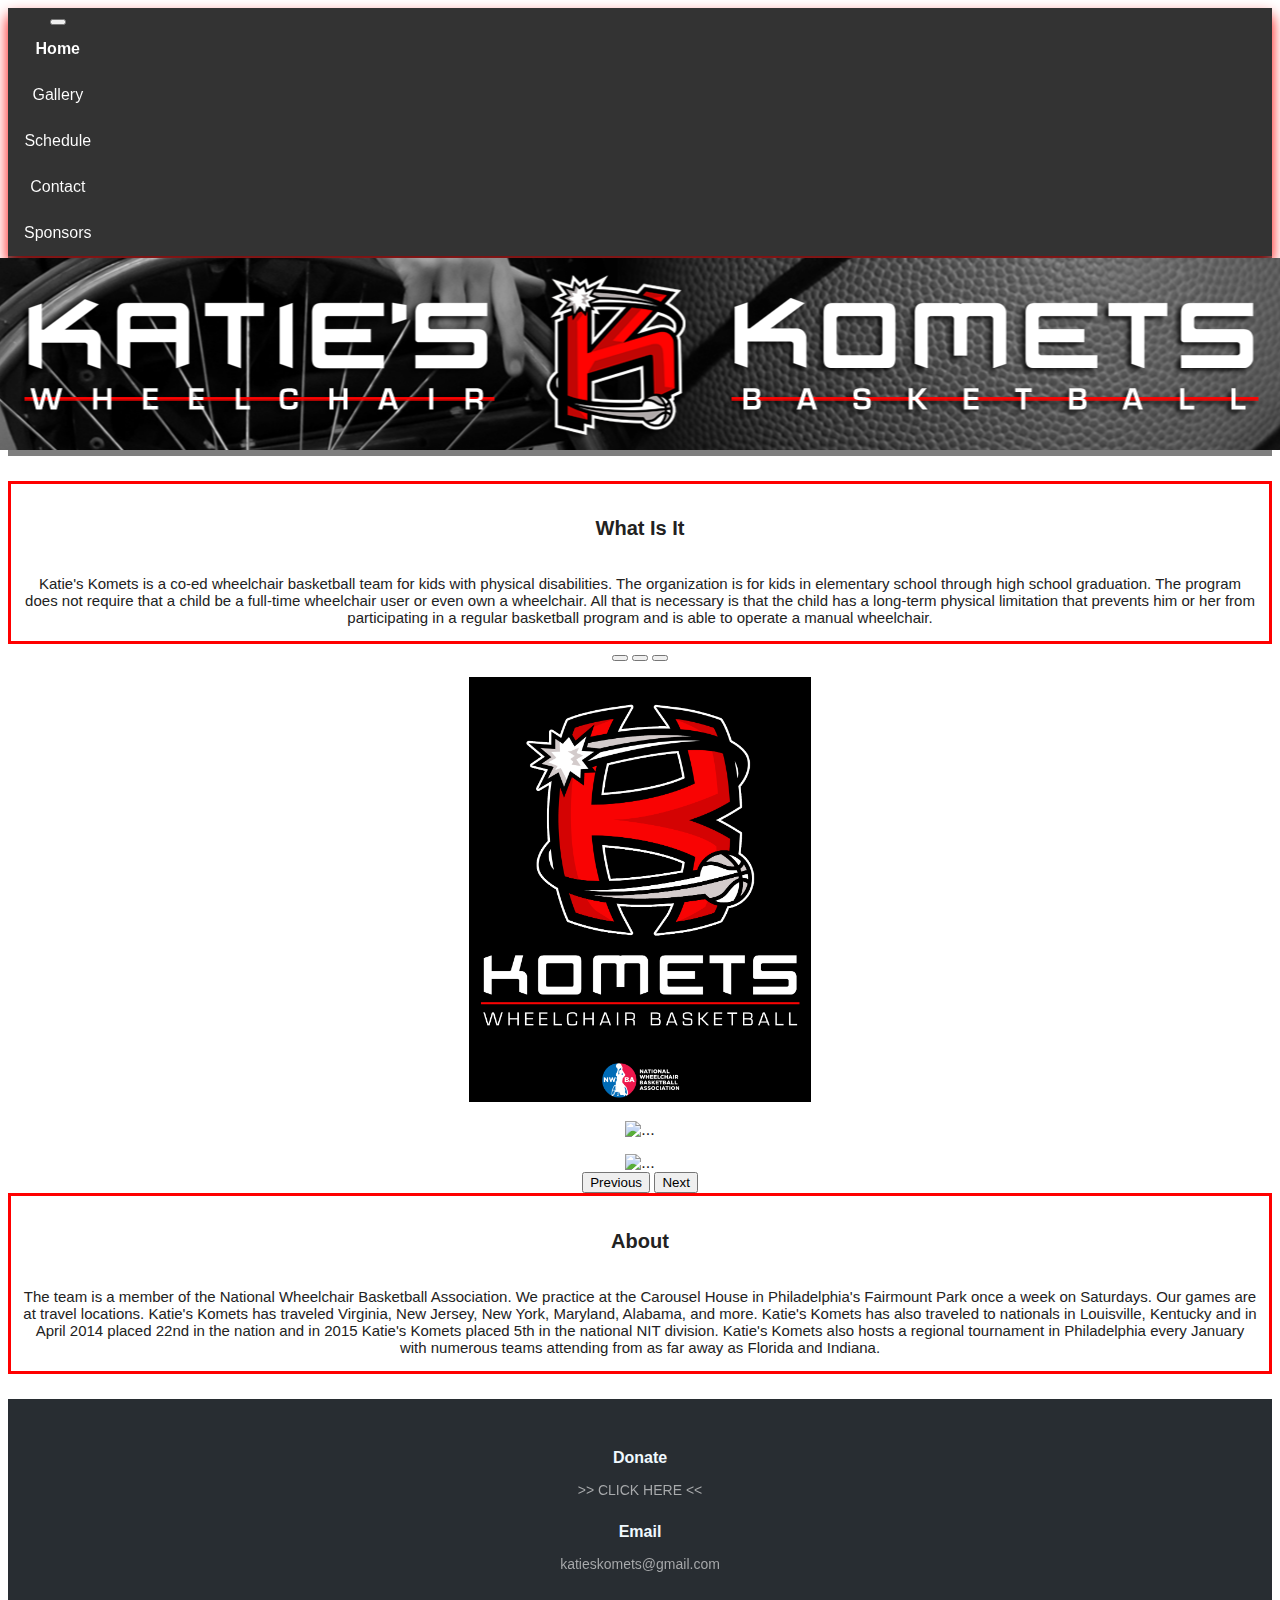
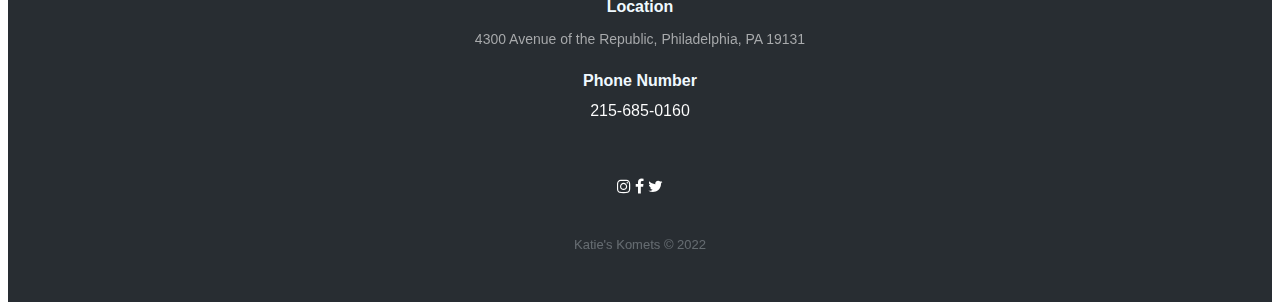
==== index.html @ c51ce481 "Add files via upload" ====
<!-- <img src="img/the full name of the actual img"> -->
<!DOCTYPE html>
<html lang="en">

<head>
  <meta charset="UTF-8" />
  <meta name="viewport" content="width=device-width, initial-scale=1.0" />
  <meta http-equiv="X-UA-Compatible" content="ie=edge" />
  <link rel="stylesheet" href="style.css" />
  <link href="https://cdn.jsdelivr.net/npm/bootstrap@5.0.2/dist/css/bootstrap.min.css" rel="stylesheet" integrity="sha384-EVSTQN3/azprG1Anm3QDgpJLIm9Nao0Yz1ztcQTwFspd3yD65VohhpuuCOmLASjC" crossorigin="anonymous" />
<link rel="stylesheet" href="https://cdnjs.cloudflare.com/ajax/libs/font-awesome/4.7.0/css/font-awesome.min.css">
  <title>mock up site</title>
</head>

<body>
  <nav class="navbar navbar-expand-lg navbar-dark bg-dark sticky-top">
    <div class="container-fluid">
      <button class="navbar-toggler" type="button" data-bs-toggle="collapse" data-bs-target="#navbarNavDropdown" aria-controls="navbarNavDropdown" aria-expanded="false" aria-label="Toggle navigation">
        <span class="navbar-toggler-icon"></span>
      </button>
      <div class="collapse navbar-collapse justify-content-center" id="navbarNavDropdown">
        <ul class="navbar-nav">
          <li class="nav-item">
            <a class="nav-link active" aria-current="page" href="#">Home</a>
          </li>
          <li class="nav-item">
            <a class="nav-link" href="team.html">Gallery</a>
          </li>
          <li class="nav-item">
            <a class="nav-link" href="schedule.html">Schedule</a>
          </li>
          <li class="nav-item">
            <a class="nav-link" href="contact.html">Contact</a>
          </li>
          <li class="nav-item">
            <a class="nav-link" href="sponsors.html">Sponsors</a>
          </li>
        </ul>
      </div>
    </div>
  </nav>
  <!-- banner -->
  <div class="hero-image">
    <div class="hero-text">
      <img src="img\webanner.png" alt="">
    </div>
  </div>
  <!--  -->
  <div class="container sponsorparagraph">
    <div class="row">
      <div class="col-sm phome">
        <h1>What Is It</h1>
        <p class="textpadding">Katie's Komets is a co-ed wheelchair basketball team for kids with physical disabilities. The organization is for kids in elementary school through high school graduation. The program does not require that a child be a full-time wheelchair
          user or even own a wheelchair. All that is necessary is that the child has a long-term physical limitation that prevents him or her from participating in a regular basketball program and is able to operate a manual wheelchair.</p>    </div>
      <div class="col-sm">
        <div id="carouselExampleIndicators" class="carousel slide" data-bs-ride="carousel">
          <div class="carousel-indicators">
            <button type="button" data-bs-target="#carouselExampleIndicators" data-bs-slide-to="0" class="active" aria-current="true" aria-label="Slide 1"></button>
            <button type="button" data-bs-target="#carouselExampleIndicators" data-bs-slide-to="1" aria-label="Slide 2"></button>
            <button type="button" data-bs-target="#carouselExampleIndicators" data-bs-slide-to="2" aria-label="Slide 3"></button>
          </div>
          <div class="carousel-inner">
            <div class="carousel-item active">
              <img src="img\KOMETS WHEELCHAIR BBALL PROMO copy.png" class="  carousel-limit" alt="..." />
            </div>
            <div class="carousel-item">
              <img src="https://www.katieskomets.org/images/komets.jpg" class="  carousel-limit" alt="..." />
            </div>
            <div class="carousel-item">
              <img src="https://cdn1.sportngin.com/attachments/logo_graphic/7b3e-152444155/NWBA_logo_large.png" class="  carousel-limit" alt="..." />
            </div>
          </div>
          <button class="carousel-control-prev" type="button" data-bs-target="#carouselExampleIndicators" data-bs-slide="prev">
            <span class="carousel-control-prev-icon" aria-hidden="true"></span>
            <span class="visually-hidden">Previous</span>
          </button>
          <button class="carousel-control-next" type="button" data-bs-target="#carouselExampleIndicators" data-bs-slide="next">
            <span class="carousel-control-next-icon" aria-hidden="true"></span>
            <span class="visually-hidden">Next</span>
          </button>
        </div>
      </div>
      <div class="col-sm phome">
        <h1>About</h1>
        <p class="textpadding">The team is a member of the National Wheelchair Basketball Association. We practice at the Carousel House in Philadelphia's Fairmount Park once a week on Saturdays. Our games are at travel locations. Katie's Komets has traveled Virginia,
          New Jersey, New York, Maryland, Alabama, and more. Katie's Komets has also traveled to nationals in Louisville, Kentucky and in April 2014 placed 22nd in the nation and in 2015 Katie's Komets placed 5th in the national NIT division. Katie's
          Komets also hosts a regional tournament in Philadelphia every January with numerous teams attending from as far away as Florida and Indiana.</p>
      </div>
    </div>
  </div>

    <!-- Footer -->
    <div class="footer-dark">
      <footer>
        <div class="container">
          <div class="row">
            <div class="col-sm-6 col-md-3 item">
              <h3>Donate</h3>
              <ul>
                <li><a href="donate.html"> >> CLICK HERE << </a>
                </li>
              </ul>
            </div>
            <br>
            <div class="col-sm-6 col-md-3 item">
              <h3>Email</h3>
              <ul>
                <li><a href="#">katieskomets@gmail.com</a></li>
              </ul>
            </div>
            <br>
            <div class="col-sm-6 col-md-3 item">
              <h3>Location</h3>
              <ul>
                <li><a href="https://www.google.com/maps/place/4300+Avenue+of+the+Republic,+Philadelphia,+PA+19131/@39.9791417,-75.2130364,17z/data=!3m1!4b1!4m5!3m4!1s0x89c6c711d8dbfe51:0xa04239d764087bd8!8m2!3d39.9791417!4d-75.2130364">4300 Avenue of
                    the Republic, Philadelphia, PA 19131</a></li>
              </ul>
            </div>
            <br>
            <div class="col-sm-6 col-md-3 item text">
              <h3>Phone Number</h3>
              <a href="tel:215-685-0160p215">215-685-0160</a>
            </div>
          </div>
          <br>
          <a class="btn btn-outline-light btn-social mx-1" href="#!"><i class="fa fa-instagram"></i></a>
          <a class="btn btn-outline-light btn-social mx-1" href="https://www.facebook.com/KatiesKomets/"><i class="fa fa-facebook"></i></a>
          <a class="btn btn-outline-light btn-social mx-1" href="https://twitter.com/KatieskometsPA"><i class="fa fa-twitter"></i></a>

          <p class="copyright">Katie's Komets © 2022</p>
        </div>
      </footer>
    </div>
  <script src="https://cdn.jsdelivr.net/npm/bootstrap@5.0.2/dist/js/bootstrap.bundle.min.js" integrity="sha384-MrcW6ZMFYlzcLA8Nl+NtUVF0sA7MsXsP1UyJoMp4YLEuNSfAP+JcXn/tWtIaxVXM" crossorigin="anonymous">
    $('.options').carousel({
      interval: 20
    })
  </script>
</body>


</html>
---- style.css ----
body, html {
  height: 100%;
}

/* The hero image */
.hero-image {
  /* Use "linear-gradient" to add a darken background effect to the image (photographer.jpg). This will make the text easier to read */
  background-image: linear-gradient(rgba(0, 0, 0, 0.5), rgba(0, 0, 0, 0.5)), url("photographer.jpg");
  /* Set a specific height */

  /* Position and center the image to scale nicely on all screens */
  background-position: center;
  background-repeat: no-repeat;
  background-size: cover;
  position: relative;
  height: 200px;
}

/* Place text in the middle of the image */
.hero-text {
  text-align: center;
  position: absolute;
  top: 50%;
  left: 50%;
  transform: translate(-50%, -50%);
  color: white;
}

.content {
  max-width: 500px;
  margin: auto;
}

.navbar {
  background-color: #333;
  box-shadow: 0 8px 14px 0 red;
  position: sticky;
  display: flex;
}

.navbar a {
  font-size: 16px;
  color: black;
  text-align: center;
  padding: 14px 16px;
  text-decoration: none;
}

.navbar a.active {
  font-weight: bold;
  color: white;
}

.navbar a:hover {
  color: red;
}

nav {
  box-shadow: 0 2px 4px 0 rgba(0,0,0,.2);
}

body {
  text-align: center;
  background-color: rgba(0,0,0,.2);
}



ul {
  list-style-type: none;
  margin: 0;
  padding: 0;
}

html {
  font-size: 62.5%;
}

body {
  font-size: 1.6rem;
  font-family: "Source Sans Pro", sans-serif;
  color: #222222;
  background-color: white;
}

a {
  color: #a2b9b2;
  text-decoration: none;
}

.sponsorimage {
  width: 320px;
  height: 220px;
  border-style: solid;
  border-width: 5px;
  border-color: black;
}

/* CSS for carousel **/
.sponsorparagraph {
  padding-top: 25px;
  padding-bottom: 25px;
}
.textpadding{
  font-size: 15px;
  padding-top: 20px;
  padding-left: 10px;
  padding-right:10px;
}
.carousel-limit {
  height: 425px;
  width: inherit;
  margin-top: 15px;
}

.phome {
  padding-top: 20px;
  border-style: solid;
  border-width: 3px;
  border-color: red;
  font-size: 10px;
}
.paddingfooter{
  padding-top: 20px;
}
/* CSS for footer **/
.footer-dark {
  padding:50px 0;
  color:#f0f9ff;
  background-color:#282d32;
  text-align: center;
}

.footer-dark h3 {
  margin-top:0;
  margin-bottom:12px;
  font-weight:bold;
  font-size:16px;
}

.footer-dark ul {
  padding:0;
  list-style:none;
  line-height:1.6;
  font-size:14px;
  margin-bottom:0;
}
.pcarousel{
  padding-top: 20px;
}
.footer-dark ul a {
  color:inherit;
  text-decoration:none;
  opacity:0.6;
}

.footer-dark ul a:hover {
  opacity:0.8;
}

@media (max-width:767px) {
  .footer-dark .item:not(.social) {
    text-align:center;
    padding-bottom:20px;
  }
}

.footer-dark .item.text {
  margin-bottom:36px;
}

@media (max-width:767px) {
  .footer-dark .item.text {
    margin-bottom:0;
  }
}

.footer-dark .item.text p {
  opacity:0.6;
  margin-bottom:0;
}

.footer-dark .item.social {
  text-align:center;
}

@media (max-width:991px) {
  .footer-dark .item.social {
    text-align:center;
    margin-top:20px;
  }
}

.footer-dark .item.social > a {
  font-size:20px;
  width:36px;
  height:36px;
  line-height:36px;
  display:inline-block;
  text-align:center;
  border-radius:50%;
  box-shadow:0 0 0 1px rgba(255,255,255,0.4);
  margin:0 8px;
  color:#fff;
  opacity:0.75;
}

.footer-dark .item.social > a:hover {
  opacity:0.9;
}

.footer-dark .copyright {
  text-align:center;
  padding-top:24px;
  opacity:0.3;
  font-size:13px;
  margin-bottom:0;
}
/* Navbar animation */
a {
	 background-image: linear-gradient(to right, white, red 50%, white 50%);
	 background-size: 200% 100%;
	 background-position: -100%;
	 display: inline-block;
	 padding-bottom: 4px;
	 position: relative;
	 -webkit-background-clip: text;
	 -webkit-text-fill-color: transparent;
	 transition: all 0.3s ease-in-out;
}

 a:hover {
	 background-position: 0;
}
 a:hover::before {
	 width: 100%;
}
/* contact form begins here */
#contact {
	text-align:center;
	padding:3% 0% 0% 2%;
}
.contact-sec-1 {
	text-align:left;
}
.contact-sec-1 h4 {
	font-weight:bold;
}
.contact-sec-1 ul.contact-form li i.fa {
	color:#666;
	float:left;
	margin-right:10px;
}
.contact-sec-1 ul.contact-form li h6 {
	font-size:14px;
	color:#666;
	margin:0;
}
.contact-sec-1 ul {
	padding:0;
	position: relative;
	top: 20px;
}
.contact-sec-1 ul li {
	display:block;
	padding-bottom: 30px;
}
.contact-sec-1 ul li a {
	color:#666;
}
.contact-sec-1 ul li a:hover {
	color:#e73131;
	-webkit-transition-duration: 0.3s;
	-moz-transition-duration: 0.3s;
	-ms-transition-duration: 0.3s;
	-o-transition-duration: 0.3s;
	transition-duration: 0.3s;
}
label {
	font-size:15px;
	font-weight:normal;
	float:left;
	margin:0px 0px 20px 0px;
}
.form-group {
	margin-bottom: 30px;
}
textarea.form-control {
	min-height: 120px;
	resize: none;
}
.form-control {
	border: 1px solid #ccc;
	height: 35px;
	border-radius: 0;
	box-shadow: none;
}
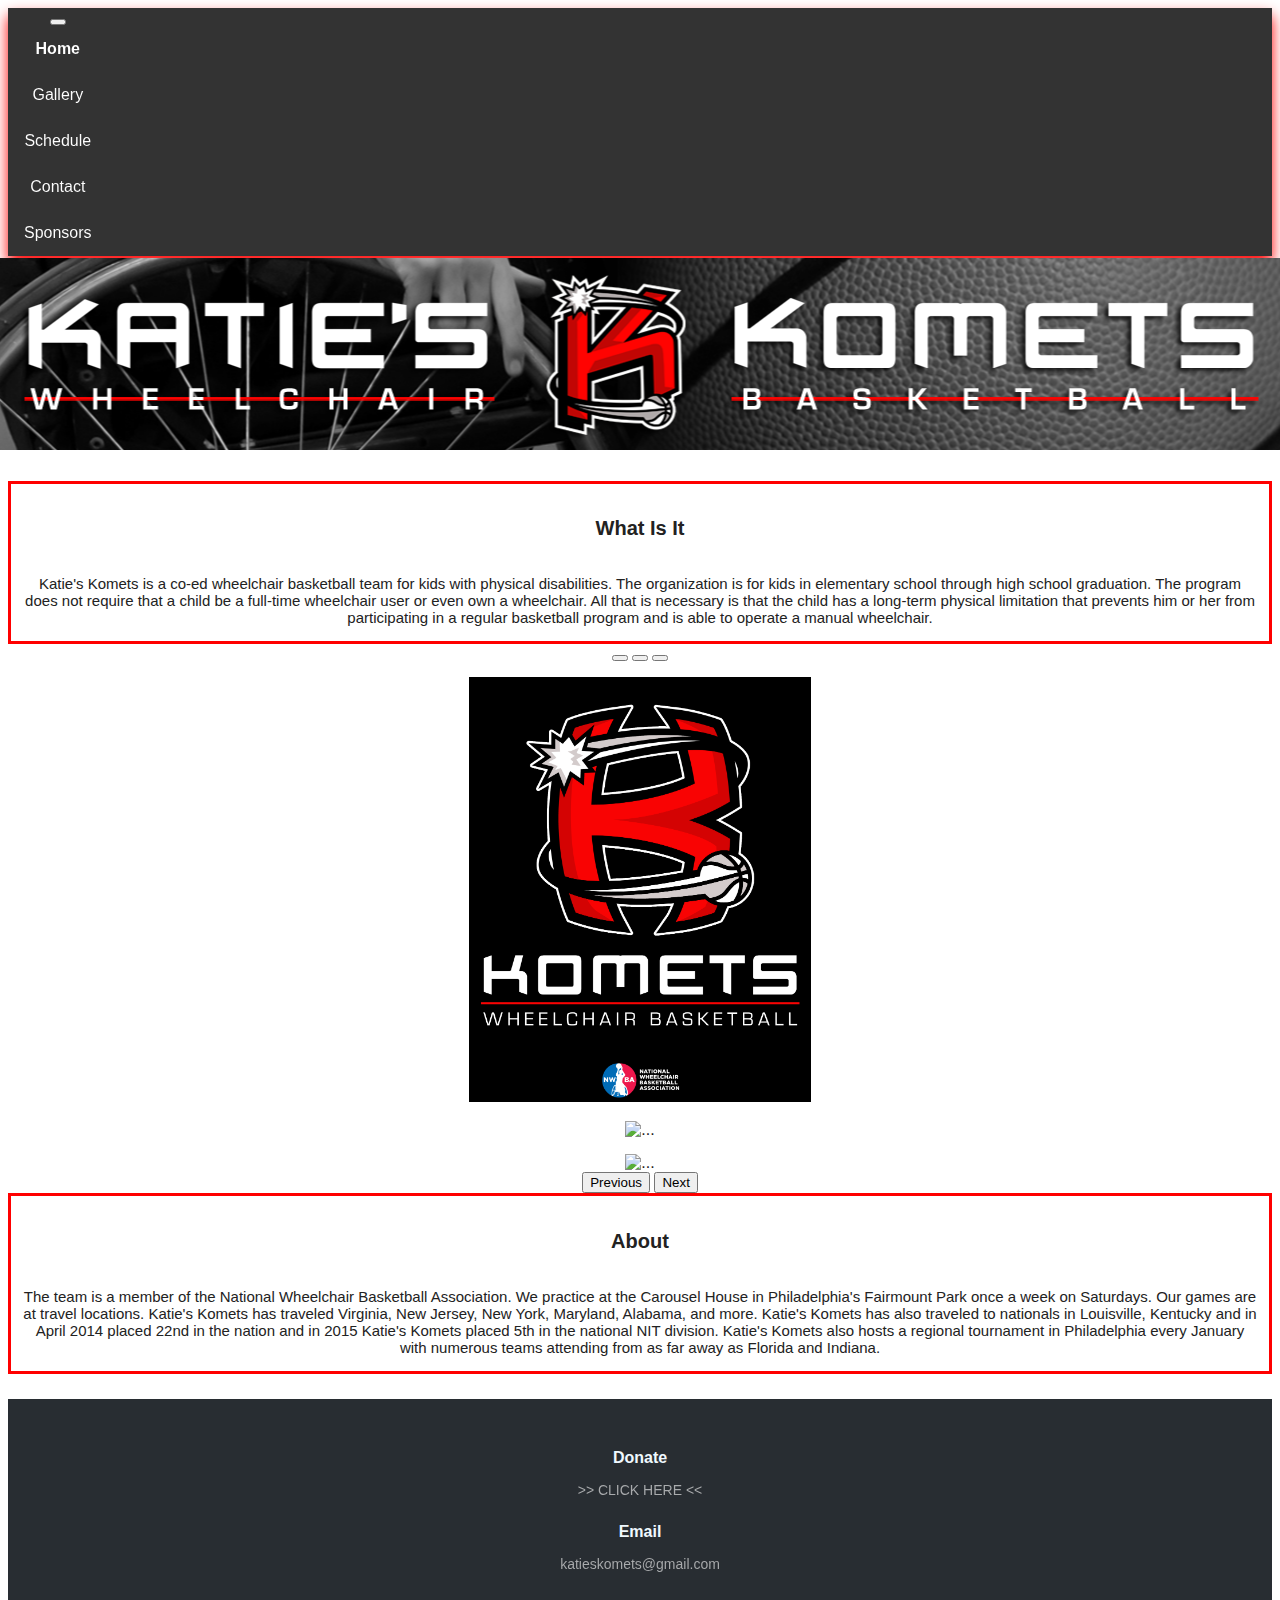
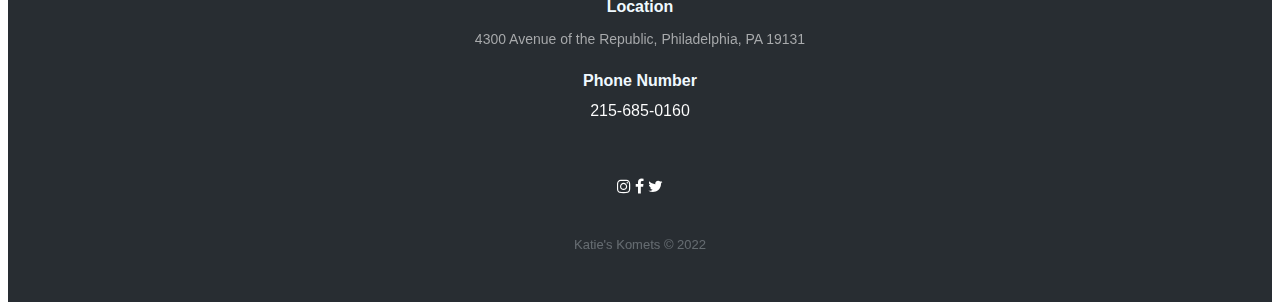
==== commit f9302e38: "Add files via upload" ====
--- a/index.html
+++ b/index.html
@@ -8,86 +8,91 @@
   <meta http-equiv="X-UA-Compatible" content="ie=edge" />
   <link rel="stylesheet" href="style.css" />
   <link href="https://cdn.jsdelivr.net/npm/bootstrap@5.0.2/dist/css/bootstrap.min.css" rel="stylesheet" integrity="sha384-EVSTQN3/azprG1Anm3QDgpJLIm9Nao0Yz1ztcQTwFspd3yD65VohhpuuCOmLASjC" crossorigin="anonymous" />
-<link rel="stylesheet" href="https://cdnjs.cloudflare.com/ajax/libs/font-awesome/4.7.0/css/font-awesome.min.css">
+  <link rel="stylesheet" href="https://cdnjs.cloudflare.com/ajax/libs/font-awesome/4.7.0/css/font-awesome.min.css">
   <title>mock up site</title>
 </head>
 
 <body>
-  <nav class="navbar navbar-expand-lg navbar-dark bg-dark sticky-top">
-    <div class="container-fluid">
-      <button class="navbar-toggler" type="button" data-bs-toggle="collapse" data-bs-target="#navbarNavDropdown" aria-controls="navbarNavDropdown" aria-expanded="false" aria-label="Toggle navigation">
-        <span class="navbar-toggler-icon"></span>
-      </button>
-      <div class="collapse navbar-collapse justify-content-center" id="navbarNavDropdown">
-        <ul class="navbar-nav">
-          <li class="nav-item">
-            <a class="nav-link active" aria-current="page" href="#">Home</a>
-          </li>
-          <li class="nav-item">
-            <a class="nav-link" href="team.html">Gallery</a>
-          </li>
-          <li class="nav-item">
-            <a class="nav-link" href="schedule.html">Schedule</a>
-          </li>
-          <li class="nav-item">
-            <a class="nav-link" href="contact.html">Contact</a>
-          </li>
-          <li class="nav-item">
-            <a class="nav-link" href="sponsors.html">Sponsors</a>
-          </li>
-        </ul>
+  <div class="container-fluid px-0">
+    <nav class="navbar navbar-expand-lg navbar-dark bg-dark sticky-top">
+      <div class="container-fluid">
+        <button class="navbar-toggler" type="button" data-bs-toggle="collapse" data-bs-target="#navbarNavDropdown" aria-controls="navbarNavDropdown" aria-expanded="false" aria-label="Toggle navigation">
+          <span class="navbar-toggler-icon"></span>
+        </button>
+        <div class="collapse navbar-collapse justify-content-center" id="navbarNavDropdown">
+          <ul class="navbar-nav">
+            <li class="nav-item">
+              <a class="nav-link active" aria-current="page" href="#">Home</a>
+            </li>
+            <li class="nav-item">
+              <a class="nav-link" href="team.html">Gallery</a>
+            </li>
+            <li class="nav-item">
+              <a class="nav-link" href="schedule.html">Schedule</a>
+            </li>
+            <li class="nav-item">
+              <a class="nav-link" href="contact.html">Contact</a>
+            </li>
+            <li class="nav-item">
+              <a class="nav-link" href="sponsors.html">Sponsors</a>
+            </li>
+          </ul>
+        </div>
+      </div>
+    </nav>
+    <!-- banner -->
+    <div class="hero-image">
+      <div class="hero-text">
+        <img src="img\webanner.png" alt="">
       </div>
     </div>
-  </nav>
-  <!-- banner -->
-  <div class="hero-image">
-    <div class="hero-text">
-      <img src="img\webanner.png" alt="">
-    </div>
-  </div>
-  <!--  -->
-  <div class="container sponsorparagraph">
-    <div class="row">
-      <div class="col-sm phome">
-        <h1>What Is It</h1>
-        <p class="textpadding">Katie's Komets is a co-ed wheelchair basketball team for kids with physical disabilities. The organization is for kids in elementary school through high school graduation. The program does not require that a child be a full-time wheelchair
-          user or even own a wheelchair. All that is necessary is that the child has a long-term physical limitation that prevents him or her from participating in a regular basketball program and is able to operate a manual wheelchair.</p>    </div>
-      <div class="col-sm">
-        <div id="carouselExampleIndicators" class="carousel slide" data-bs-ride="carousel">
-          <div class="carousel-indicators">
-            <button type="button" data-bs-target="#carouselExampleIndicators" data-bs-slide-to="0" class="active" aria-current="true" aria-label="Slide 1"></button>
-            <button type="button" data-bs-target="#carouselExampleIndicators" data-bs-slide-to="1" aria-label="Slide 2"></button>
-            <button type="button" data-bs-target="#carouselExampleIndicators" data-bs-slide-to="2" aria-label="Slide 3"></button>
+    <!--  -->
+    <div class="container sponsorparagraph">
+      <div class="row">
+        <div class="col-sm phome">
+          <h1>What Is It</h1>
+          <p class="textpadding">Katie's Komets is a co-ed wheelchair basketball team for kids with physical disabilities. The organization is for kids in elementary school through high school graduation. The program does not require that a child be
+            a full-time wheelchair
+            user or even own a wheelchair. All that is necessary is that the child has a long-term physical limitation that prevents him or her from participating in a regular basketball program and is able to operate a manual wheelchair.</p>
+        </div>
+        <div class="col-sm">
+          <div id="carouselExampleIndicators" class="carousel slide" data-bs-ride="carousel">
+            <div class="carousel-indicators">
+              <button type="button" data-bs-target="#carouselExampleIndicators" data-bs-slide-to="0" class="active" aria-current="true" aria-label="Slide 1"></button>
+              <button type="button" data-bs-target="#carouselExampleIndicators" data-bs-slide-to="1" aria-label="Slide 2"></button>
+              <button type="button" data-bs-target="#carouselExampleIndicators" data-bs-slide-to="2" aria-label="Slide 3"></button>
+            </div>
+            <div class="carousel-inner">
+              <div class="carousel-item active">
+                <img src="img\KOMETS WHEELCHAIR BBALL PROMO copy.png" class="  carousel-limit" alt="..." />
+              </div>
+              <div class="carousel-item">
+                <img src="https://www.katieskomets.org/images/komets.jpg" class="  carousel-limit" alt="..." />
+              </div>
+              <div class="carousel-item">
+                <img src="https://cdn1.sportngin.com/attachments/logo_graphic/7b3e-152444155/NWBA_logo_large.png" class="  carousel-limit" alt="..." />
+              </div>
+            </div>
+            <button class="carousel-control-prev" type="button" data-bs-target="#carouselExampleIndicators" data-bs-slide="prev">
+              <span class="carousel-control-prev-icon" aria-hidden="true"></span>
+              <span class="visually-hidden">Previous</span>
+            </button>
+            <button class="carousel-control-next" type="button" data-bs-target="#carouselExampleIndicators" data-bs-slide="next">
+              <span class="carousel-control-next-icon" aria-hidden="true"></span>
+              <span class="visually-hidden">Next</span>
+            </button>
           </div>
-          <div class="carousel-inner">
-            <div class="carousel-item active">
-              <img src="img\KOMETS WHEELCHAIR BBALL PROMO copy.png" class="  carousel-limit" alt="..." />
-            </div>
-            <div class="carousel-item">
-              <img src="https://www.katieskomets.org/images/komets.jpg" class="  carousel-limit" alt="..." />
-            </div>
-            <div class="carousel-item">
-              <img src="https://cdn1.sportngin.com/attachments/logo_graphic/7b3e-152444155/NWBA_logo_large.png" class="  carousel-limit" alt="..." />
-            </div>
-          </div>
-          <button class="carousel-control-prev" type="button" data-bs-target="#carouselExampleIndicators" data-bs-slide="prev">
-            <span class="carousel-control-prev-icon" aria-hidden="true"></span>
-            <span class="visually-hidden">Previous</span>
-          </button>
-          <button class="carousel-control-next" type="button" data-bs-target="#carouselExampleIndicators" data-bs-slide="next">
-            <span class="carousel-control-next-icon" aria-hidden="true"></span>
-            <span class="visually-hidden">Next</span>
-          </button>
+        </div>
+        <div class="col-sm phome">
+          <h1>About</h1>
+          <p class="textpadding">The team is a member of the National Wheelchair Basketball Association. We practice at the Carousel House in Philadelphia's Fairmount Park once a week on Saturdays. Our games are at travel locations. Katie's Komets
+            has traveled Virginia,
+            New Jersey, New York, Maryland, Alabama, and more. Katie's Komets has also traveled to nationals in Louisville, Kentucky and in April 2014 placed 22nd in the nation and in 2015 Katie's Komets placed 5th in the national NIT division.
+            Katie's
+            Komets also hosts a regional tournament in Philadelphia every January with numerous teams attending from as far away as Florida and Indiana.</p>
         </div>
       </div>
-      <div class="col-sm phome">
-        <h1>About</h1>
-        <p class="textpadding">The team is a member of the National Wheelchair Basketball Association. We practice at the Carousel House in Philadelphia's Fairmount Park once a week on Saturdays. Our games are at travel locations. Katie's Komets has traveled Virginia,
-          New Jersey, New York, Maryland, Alabama, and more. Katie's Komets has also traveled to nationals in Louisville, Kentucky and in April 2014 placed 22nd in the nation and in 2015 Katie's Komets placed 5th in the national NIT division. Katie's
-          Komets also hosts a regional tournament in Philadelphia every January with numerous teams attending from as far away as Florida and Indiana.</p>
-      </div>
     </div>
-  </div>
 
     <!-- Footer -->
     <div class="footer-dark">
@@ -112,7 +117,8 @@
             <div class="col-sm-6 col-md-3 item">
               <h3>Location</h3>
               <ul>
-                <li><a href="https://www.google.com/maps/place/4300+Avenue+of+the+Republic,+Philadelphia,+PA+19131/@39.9791417,-75.2130364,17z/data=!3m1!4b1!4m5!3m4!1s0x89c6c711d8dbfe51:0xa04239d764087bd8!8m2!3d39.9791417!4d-75.2130364">4300 Avenue of
+                <li><a href="https://www.google.com/maps/place/4300+Avenue+of+the+Republic,+Philadelphia,+PA+19131/@39.9791417,-75.2130364,17z/data=!3m1!4b1!4m5!3m4!1s0x89c6c711d8dbfe51:0xa04239d764087bd8!8m2!3d39.9791417!4d-75.2130364">4300 Avenue
+                    of
                     the Republic, Philadelphia, PA 19131</a></li>
               </ul>
             </div>
@@ -126,11 +132,12 @@
           <a class="btn btn-outline-light btn-social mx-1" href="#!"><i class="fa fa-instagram"></i></a>
           <a class="btn btn-outline-light btn-social mx-1" href="https://www.facebook.com/KatiesKomets/"><i class="fa fa-facebook"></i></a>
           <a class="btn btn-outline-light btn-social mx-1" href="https://twitter.com/KatieskometsPA"><i class="fa fa-twitter"></i></a>
-
+        <!-- Copyright -->
           <p class="copyright">Katie's Komets © 2022</p>
         </div>
       </footer>
     </div>
+  </div>
   <script src="https://cdn.jsdelivr.net/npm/bootstrap@5.0.2/dist/js/bootstrap.bundle.min.js" integrity="sha384-MrcW6ZMFYlzcLA8Nl+NtUVF0sA7MsXsP1UyJoMp4YLEuNSfAP+JcXn/tWtIaxVXM" crossorigin="anonymous">
     $('.options').carousel({
       interval: 20
--- a/style.css
+++ b/style.css
@@ -4,11 +4,6 @@
 
 /* The hero image */
 .hero-image {
-  /* Use "linear-gradient" to add a darken background effect to the image (photographer.jpg). This will make the text easier to read */
-  background-image: linear-gradient(rgba(0, 0, 0, 0.5), rgba(0, 0, 0, 0.5)), url("photographer.jpg");
-  /* Set a specific height */
-
-  /* Position and center the image to scale nicely on all screens */
   background-position: center;
   background-repeat: no-repeat;
   background-size: cover;
